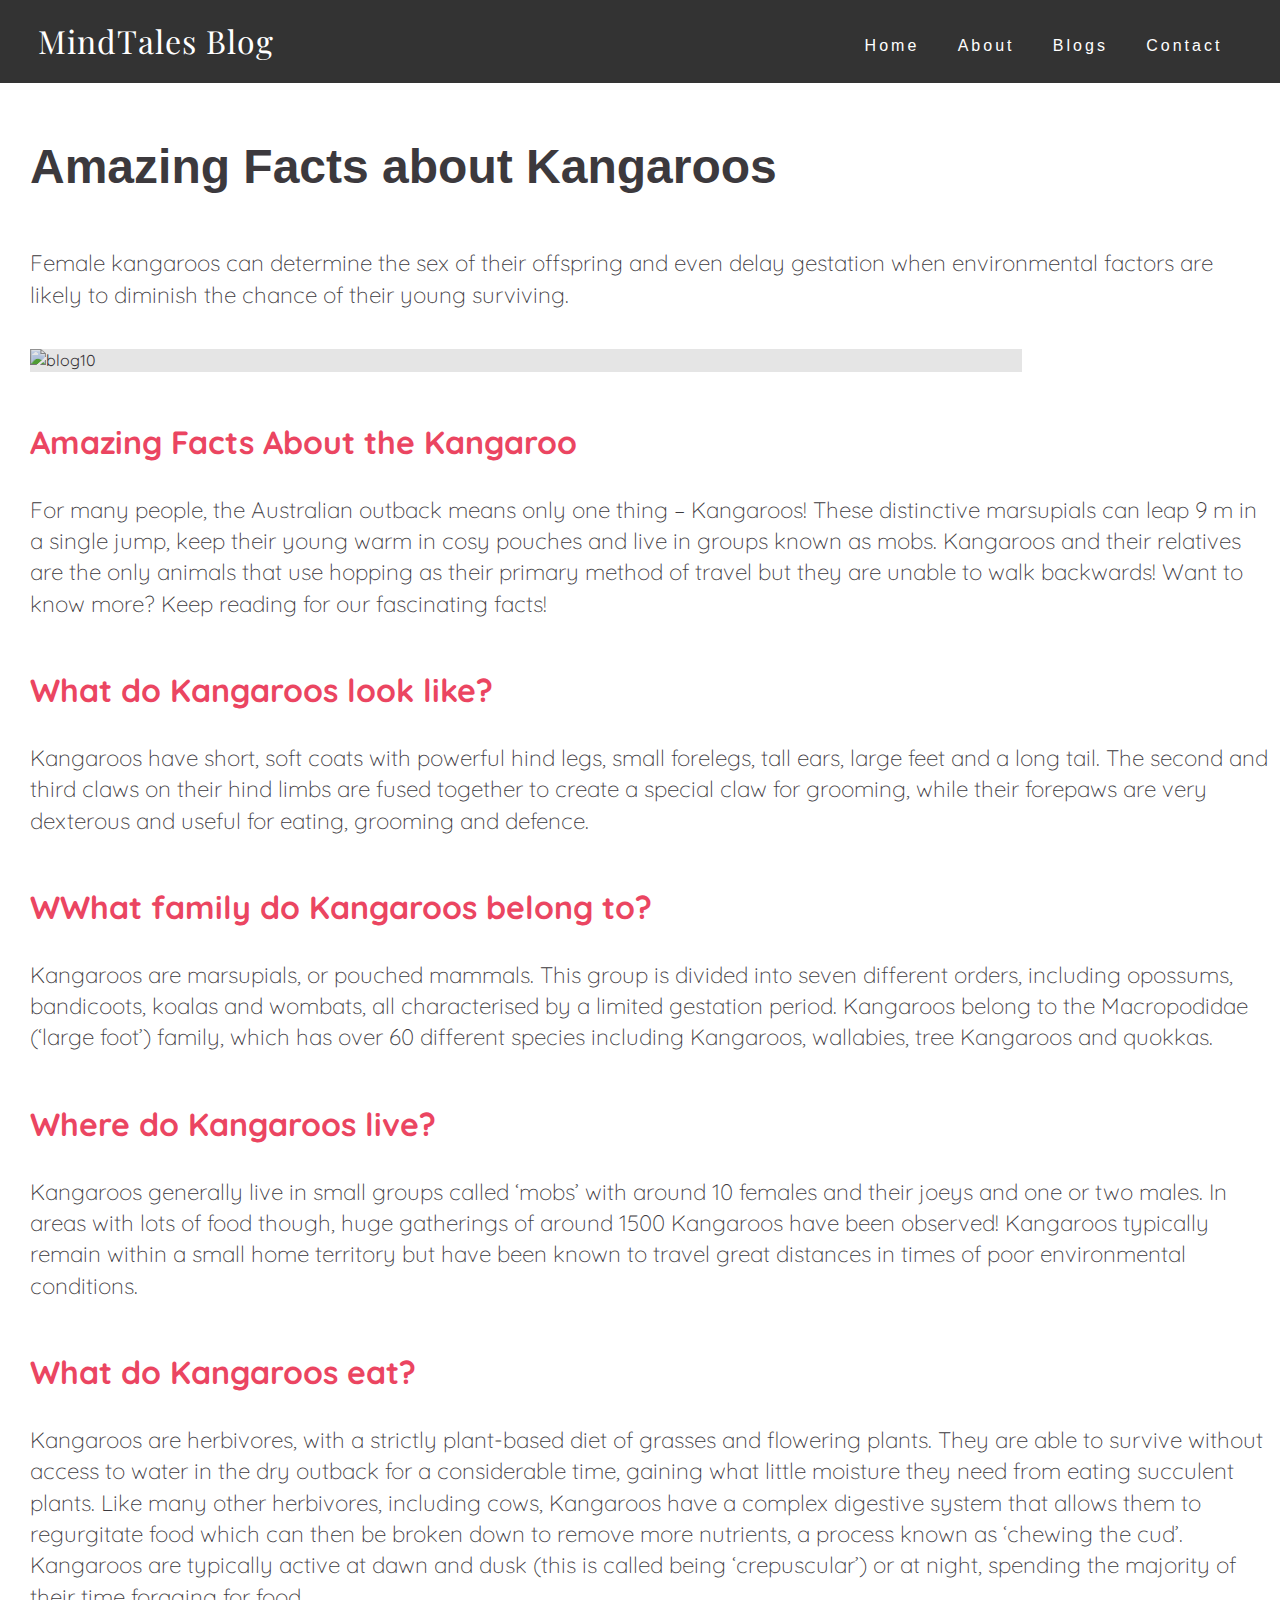
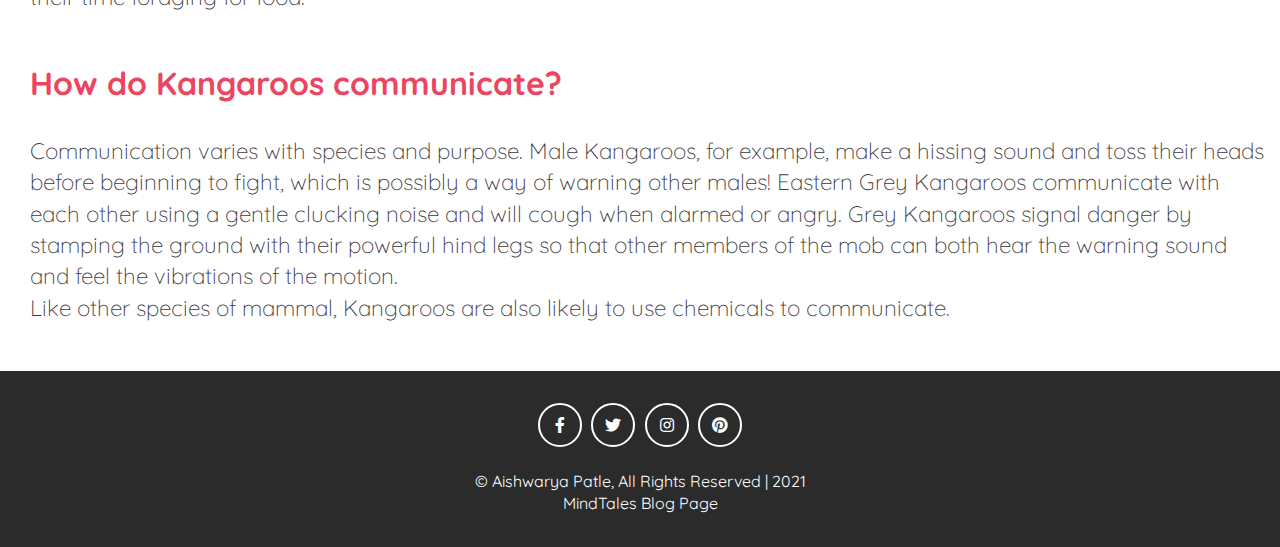
==== blog10.html @ d035e1fd "Add files via upload" ====
<!DOCTYPE html>
<html lang="en">
<head>
    <meta charset="UTF-8">
    <meta http-equiv="X-UA-Compatible" content="IE=edge">
    <meta name="viewport" content="width=device-width, initial-scale=1.0">
    <title>Bunny</title>
    <link rel="stylesheet" href="https://cdnjs.cloudflare.com/ajax/libs/font-awesome/5.14.0/css/all.min.css"/>
    <link rel="stylesheet" href="https://use.fontawesome.com/releases/v5.12.1/css/all.css" crossorigin="anonymous">
	<link rel="stylesheet" href="style.css" />
	<link rel="stylesheet" href="blog.css" />
</head>
<body>

    <nav class = "navbar">
        <div class = "container">
            <a href = "index.html" class = "navbar-brand">MindTales Blog</a>
            <div class = "navbar-nav">
                <a href = "index.html">Home</a>
                <a href = "index.html#about">About</a>
                <a href = "blogs.html">Blogs</a>
                <a href = "index.html#contact">Contact</a>
            </div>
        </div>
    </nav>

    <section class="blog-container">
        <h1 class="blog-title">Amazing Facts about Kangaroos</h1>
        <p>Female kangaroos can determine the sex of their offspring and even delay gestation 
            when environmental factors are likely to diminish the chance of their young surviving.
        </p>
        <br>

        <div class="blog-img-container"></div>
            <img
                src="https://onekindplanet.org/wp-content/uploads/2016/09/az_kangaroos1-520x294.jpg"
                alt="blog10"class="blog-img">
        </div>
            
        <h2 style="color: rgb(235, 69, 97)" class="blog-subtitle">Amazing Facts About the Kangaroo</h2>
        <p>
            For many people, the Australian outback means only one thing – Kangaroos! 
            These distinctive marsupials can leap 9 m in a single jump, keep their young warm in cosy pouches 
            and live in groups known as mobs. 
            Kangaroos and their relatives are the only animals that use hopping as their primary method of travel 
            but they are unable to walk backwards! Want to know more? Keep reading for our fascinating facts!
        </p>

        <h2 style="color: rgb(235, 69, 97)" class="blog-subtitle">What do Kangaroos look like?</h2>
        <p>
            Kangaroos have short, soft coats with powerful hind legs, small forelegs, tall ears, large feet and a long tail. 
            The second and third claws on their hind limbs are fused together to create a special claw for grooming, 
            while their forepaws are very dexterous and useful for eating, grooming and defence.
        </p>

        <h2 style="color: rgb(235, 69, 97)" class="blog-subtitle">WWhat family do Kangaroos belong to?</h2>
        <p>
            Kangaroos are marsupials, or pouched mammals. 
            This group is divided into seven different orders, including opossums, bandicoots, koalas and wombats, 
            all characterised by a limited gestation period. 
            Kangaroos belong to the Macropodidae (‘large foot’) family, which has over 60 different species 
            including Kangaroos, wallabies, tree Kangaroos and quokkas.
        </p>

        <h2 style="color: rgb(235, 69, 97)" class="blog-subtitle">Where do Kangaroos live?</h2>
        <p>
            Kangaroos generally live in small groups called ‘mobs’ with around 10 females and their joeys and one or two males. 
            In areas with lots of food though, huge gatherings of around 1500 Kangaroos have been observed!
            Kangaroos typically remain within a small home territory but have been known to travel great distances in times 
            of poor environmental conditions.
        </p>

        <h2 style="color: rgb(235, 69, 97)" class="blog-subtitle">What do Kangaroos eat?</h2>
        <p>
            Kangaroos are herbivores, with a strictly plant-based diet of grasses and flowering plants. 
            They are able to survive without access to water in the dry outback for a considerable time, 
            gaining what little moisture they need from eating succulent plants. 
            Like many other herbivores, including cows, Kangaroos have a complex digestive system that allows 
            them to regurgitate food which can then be broken down to remove more nutrients, a process known as ‘chewing the cud’.
            Kangaroos are typically active at dawn and dusk (this is called being ‘crepuscular’) or at night, 
            spending the majority of their time foraging for food.
        </p>

        <h2 style="color: rgb(235, 69, 97)" class="blog-subtitle">How do Kangaroos communicate?</h2>
        <p>
            Communication varies with species and purpose. Male Kangaroos, for example, make a hissing sound and toss 
            their heads before beginning to fight, which is possibly a way of warning other males!
            Eastern Grey Kangaroos communicate with each other using a gentle clucking noise and will cough when alarmed or angry. 
            Grey Kangaroos signal danger by stamping the ground with their powerful hind legs so that other members of the mob 
            can both hear the warning sound and feel the vibrations of the motion.
            <br>
            Like other species of mammal, Kangaroos are also likely to use chemicals to communicate.
            <br><br>
        </p>
    </section>

    <!-- footer -->
    <footer>
        <div class = "social-links">
          <a href = "#"><i class = "fab fa-facebook-f"></i></a>
          <a href = "#"><i class = "fab fa-twitter"></i></a>
          <a href = "#"><i class = "fab fa-instagram"></i></a>
          <a href = "#"><i class = "fab fa-pinterest"></i></a>
        </div>
        <span>© Aishwarya Patle, All Rights Reserved | 2021</span>
        <br>
        <span>MindTales Blog Page</span>
      </footer>
      <!-- end of footer -->

    <script src="index.js"></script>
    <script src="like.js"></script>
---- style.css ----
@import url('https://fonts.googleapis.com/css2?family=Playfair+Display:wght@500;600;700;800;900&family=Quicksand:wght@300;400;500;600;700&display=swap');

:root{
    --Playfair: 'Playfair Display', serif;
    --Quicksand: 'Quicksand', sans-serif;
    --Roboto: 'Roboto', sans-serif;
    --dark: #3c393d;
    --exDark: #2b2b2b;
}
*{
    padding: 0;
    margin: 0;
    font-family: var(--Quicksand);
}
body{
    line-height: 1.4;
    color: var(--dark);
}
img{
    width: 100%;
    display: block;
}
.container{
    max-width: 1320px;
    margin: 0 auto;
    padding: 0 1.2rem;
}

/* header */
header{
    min-height: 100vh;
    background: linear-gradient(rgba(0, 0, 0, 0.4), rgba(0, 0, 0, 0.4)), url(images/computer.jpg) center/cover no-repeat fixed;
    display: flex;
    flex-direction: column;
    justify-content: stretch;
}
.navbar{
    background: rgba(0, 0, 0, 0.8);
    padding: 1.2rem;
    position:relative;
    width: 97%;
}
.navbar-brand{
    color: #fff;
    font-size: 2rem;
    display: block;
    text-align: center;
    text-decoration: none;
    font-family: var(--Playfair);
    letter-spacing: 1px;
}
.navbar-nav{
    display:flex;
    padding: 0.8rem 0 0.2rem 0;
    text-align: center;
}
.navbar-nav a{
    font-family: var(--Roboto);
    letter-spacing: 1px;
    font-weight: 510;
    color: #fff;
    text-decoration: none;
    display: inline-block;
    padding: 3px 22px;
    border-radius: 20px;
    letter-spacing: 3px;
    transition: opacity 0.5s ease;
}
.navbar-nav a:hover{
    color: black;
    background-color: white;
    opacity: 0.7;
}
.navbar-nav a:active{
    color: black;
    background-color: white;
    opacity: 0.7;
}
.banner{
    flex: 1;
    display: flex;
    align-items: center;
    justify-content: center;
    text-align: center;
    color: #fff;
}
.banner-title{
    font-size: 3rem;
    font-family: var(--Playfair);
    line-height: 1.2;
}
.banner p{
    padding: 1rem 0 2rem 0;
    font-size: 1.7rem;
    text-transform: capitalize;
    font-family: var(--Roboto);
    font-weight: 300;
    word-spacing: 2px;
}

@media screen and (max-width: 1024px){
    nav .container{
        display:flex;
        flex-direction: column;
        align-items: center;
    }
    nav.navbar{
        height: 70px;
    }
}

/* blog */
.blog{
    background: #f9f9f9;
    padding: 3rem 0;
    padding-left: 30px;
}

.title{
    text-align: center;
    padding: 1rem 0;
}
.title h2{
    font-family: var(--Playfair);
    font-size: 2.4rem;
}

.blog-content{
    margin: 2rem 0;
}

.blog-img{
    position: relative;
    overflow: hidden;
}

.blog-img::after{
    position: absolute;
    content: "";
    top: 0;
    left: 0;
    width: 100%;
    height: 100%;
    background: rgba(0, 0, 0, 0.1);
}

.blog-img img{
    transition:  all 0.5s ease;
}

.blog-item:hover img{
    transform: scale(1.2);
}

.blog-text{
    margin: 2.2rem 0;
    padding: 0 1rem;
}

.blog-text span{
    font-weight: 300;
    display: block;
    padding-bottom: 0.5rem;
}
.blog-text h2{
    font-family: var(--Playfair);
    padding: 1rem 0;
    font-size: 1.65rem;
    font-weight: 500;
}
.blog-text p{
    font-weight: 300;
    font-size: 1.1rem;
    opacity: 0.9;
    padding-bottom: 1.2rem;
}
.blog-text a{
    font-family: var(--Roboto);
    font-size: 1.1rem;
    text-decoration: none;
    color: var(--dark);
    display: inline-block;
    background: var(--dark);
    color: #fff;
    padding: 0.55rem 1.2rem;
    transition: all 0.5s ease;
}
.blog-text a:hover{
    background: var(--exDark);
}
.but{
    padding: 10px 0;
    display: flex;
    justify-content: flex-end;
}
button{
    width: 200px;
    padding: 15px 0;
    margin-left: 100px;
    text-align: center;
    margin: 0 10px;
    border-radius: 25px;
    font-weight: bold;
    border: 2px solid #fe7250;
    background: #fe7250;
    color:#fff;
    cursor:pointer;
    transition: background 0.5s;
  }
button:hover{
    background:transparent;
    border: 2px solid #fff;
  }

/* contact */
.container1{
    padding-top: 100px;
    background:#f9f9f9
}
.row h3 {
    font-family: 'Roboto', sans-serif, 'arial';
    font-weight: 600;
    font-size: 50px;
    color: rgb(46, 41, 41);
    text-align: center;
}
.row h4 {
    font-family: 'Roboto', sans-serif, 'arial';
    font-weight: 400;
    font-size: 20px;
    color: #9b9b9b;
    line-height: 1.5;
}

/* ///// inputs /////*/

input:focus ~ label, textarea:focus ~ label, input:valid ~ label, textarea:valid ~ label {
    font-size: 0.75em;
    color: #999;
    top: -5px;
    -webkit-transition: all 0.225s ease;
    transition: all 0.225s ease;
}

.styled-input {
    float: left;
    width: 293px;
    margin: 1rem 0;
    position: relative;
    border-radius: 4px;
}

@media only screen and (max-width: 768px){
    .styled-input {
        width:100%;
    }
}

.styled-input label {
    color: #999;
    padding: 1.3rem 30px 1rem 30px;
    position: absolute;
    top: -6px;
    left: 0;
    -webkit-transition: all 0.25s ease;
    transition: all 0.25s ease;
    pointer-events: none;
}

.styled-input.wide { 
    width: 650px;
    max-width: 100%;
}

input, textarea {
    padding: 15px;
    border: 0;
    width: 100%;
    font-size: 1rem;
    background-color: #2d2d2d;
    color: white;
    border-radius: 4px;
}

input:focus, textarea:focus { outline: 0; }

input:focus ~ span, textarea:focus ~ span {
    width: 100%;
    -webkit-transition: all 0.075s ease;
    transition: all 0.075s ease;
}

textarea {
    width: 100%;
    min-height: 10em;
}

.input-container {
    width: 650px;
    max-width: 100%;
    margin: 20px auto 25px auto;
}

.submit-btn {
    display:flex;
    padding: 7px 35px;
    border-radius: 60px;
    display: inline-block;
    background-color: #4b8cfb;
    color: white;
    font-size: 18px;
    cursor: pointer;
    box-shadow: 0 2px 5px 0 rgba(0,0,0,0.06),
              0 2px 10px 0 rgba(0,0,0,0.07);
    -webkit-transition: all 300ms ease;
    transition: all 300ms ease;
}
.submit-btn:hover {
    transform: translateY(1px);
    box-shadow: 0 1px 1px 0 rgba(0,0,0,0.10),
              0 1px 1px 0 rgba(0,0,0,0.09);
}
@media (max-width: 768px) {
    .submit-btn {
        width:100%;
        float: none;
        text-align:center;
    }
}
input[type=checkbox] + label {
  color: #ccc;
  font-style: italic;
} 
input[type=checkbox]:checked + label {
  color: #f00;
  font-style: normal;
}

/* about */
.about{
    height: 120px;
    background-image: linear-gradient(to left,#ff00cc,#5b5bb1);
    padding: 4.5rem 0;
    padding-bottom: 90px;
}
.container-abt{
    display:flex;
    flex-direction: column;
    text-align: center;
}
.about-title{
    color:#fff;
    font-family: var(--Roboto);
    font-size: 1.9rem;
    margin-bottom: 10px;
}
.about-para h3{
    color:rgb(247, 245, 245);
    margin-bottom: 3px;
}
.about-para p{
    color:rgb(238, 235, 235);
    margin-bottom: 3px;
}

/* footer */
footer{
    background: var(--exDark);
    color: #fff;
    text-align: center;
    padding: 2rem 0;
}
.social-links{
    display: flex;
    justify-content: center;
    margin-bottom: 1.4rem;
}
.social-links a{
    border: 2px solid #fff;
    color: #fff;
    display: block;
    width: 40px;
    height: 40px;
    display: flex;
    justify-content: center;
    align-items: center;
    border-radius: 50%;
    text-decoration: none;
    margin: 0 0.3rem;
    transition: all 0.5s ease;
}

.social-links a:hover{
    background: #fff;
    color: var(--exDark);
}

.footer span{
    margin-top: 0.1rem;
    display: block;
    font-family: var(--Playfair);
    letter-spacing: 2px;
}

/* Media Queries */
@media screen and (min-width: 540px){
    .navbar-nav a{
        padding-right: 1.2rem;
        padding-left: 1.2rem;
    }
    .banner-title{
        font-size: 5rem;
    }
}

@media screen and (min-width: 768px){
    .navbar .container{
        display: flex;
        align-items: center;
        justify-content: space-between;
    }
    .blog-content{
        display: grid;
        grid-template-columns: repeat(2, 1fr);
        gap: 2rem;
    }
}

@media screen and (min-width: 992px){
    .blog-content{
        grid-template-columns: repeat(3, 1fr);
    }
    .about-content{
        display: grid;
        grid-template-columns: repeat(2, 1fr);
        column-gap: 3rem;
        align-items: center;
    }
}
---- blog.css ----
@import url('https://fonts.googleapis.com/css2?family=Playfair+Display:wght@500;600;700;800;900&family=Quicksand:wght@300;400;500;600;700&display=swap');

:root{
    --Playfair: 'Playfair Display', serif;
    --Quicksand: 'Quicksand', sans-serif;
    --Roboto: 'Roboto', sans-serif;
}

.blog-img-container {
	text-align: center;
}
section.blog-container {
	padding: 0 10px;
	padding-left: 30px;
}
.blog-img {
	width: 80%;
	margin-bottom: 2rem;
}
body {
    font-family: var(--Playfair);
}
h1.blog-title {
	font-family: var(--Roboto);
	font-size: 3rem;
	max-width: 70%;
	margin: 50px 0;
	margin-bottom: 3rem;
}
.blog-container p {
	font-size: 1.4rem;
	margin-bottom: 1rem;
	font-weight: 300;
}
h2.blog-subtitle {
	font-size: 2rem;
	max-width: 80%;
	margin: 30px 0;
	margin-top: 3rem;
}
.blog-review {
	display:flex;
	flex-direction: column;
	padding: 0 70px;
}
ul{
	padding-left: 40px;
}
.like {
	font-size: 2rem;
	margin-bottom: 1rem;
	padding-left: 60px;
}
.like i {
	color:tomato;
	height:20px;
}
.comment-box{
	top: 50%;
	left: 50%;
	width: 500px;
	padding-top: 10px;
	padding-left: 60px;
	padding-bottom: 30px;
}
.comment-box input{
	width: 100%;
	height: 50px;
	padding: 0 20px;
	margin-bottom: 15px;
	border-radius: 5px;
	border: 1px solid #3d6369;
}
.comment-box input:focus{
	border: 1px solid #000;
	outline: 0;
}
.comment-box textarea{
	width: 100%;
	height: 150px;
	padding: 15px 20px;
	margin-bottom: 15px;
	border-radius: 5px;
	border: 1px solid #86b0b6;
}
.comment-box textarea:focus{
	border: 1px solid #000;
	outline: 0;
}
.comment-box button{
	border: 0;
	padding: 10px 30px;
	background: #86b0b6;
	font-size: 18px;
	border-radius: 5px;
	color: #fff;
}
.comment-box button:hover{
	background-color: #718a8e;
}
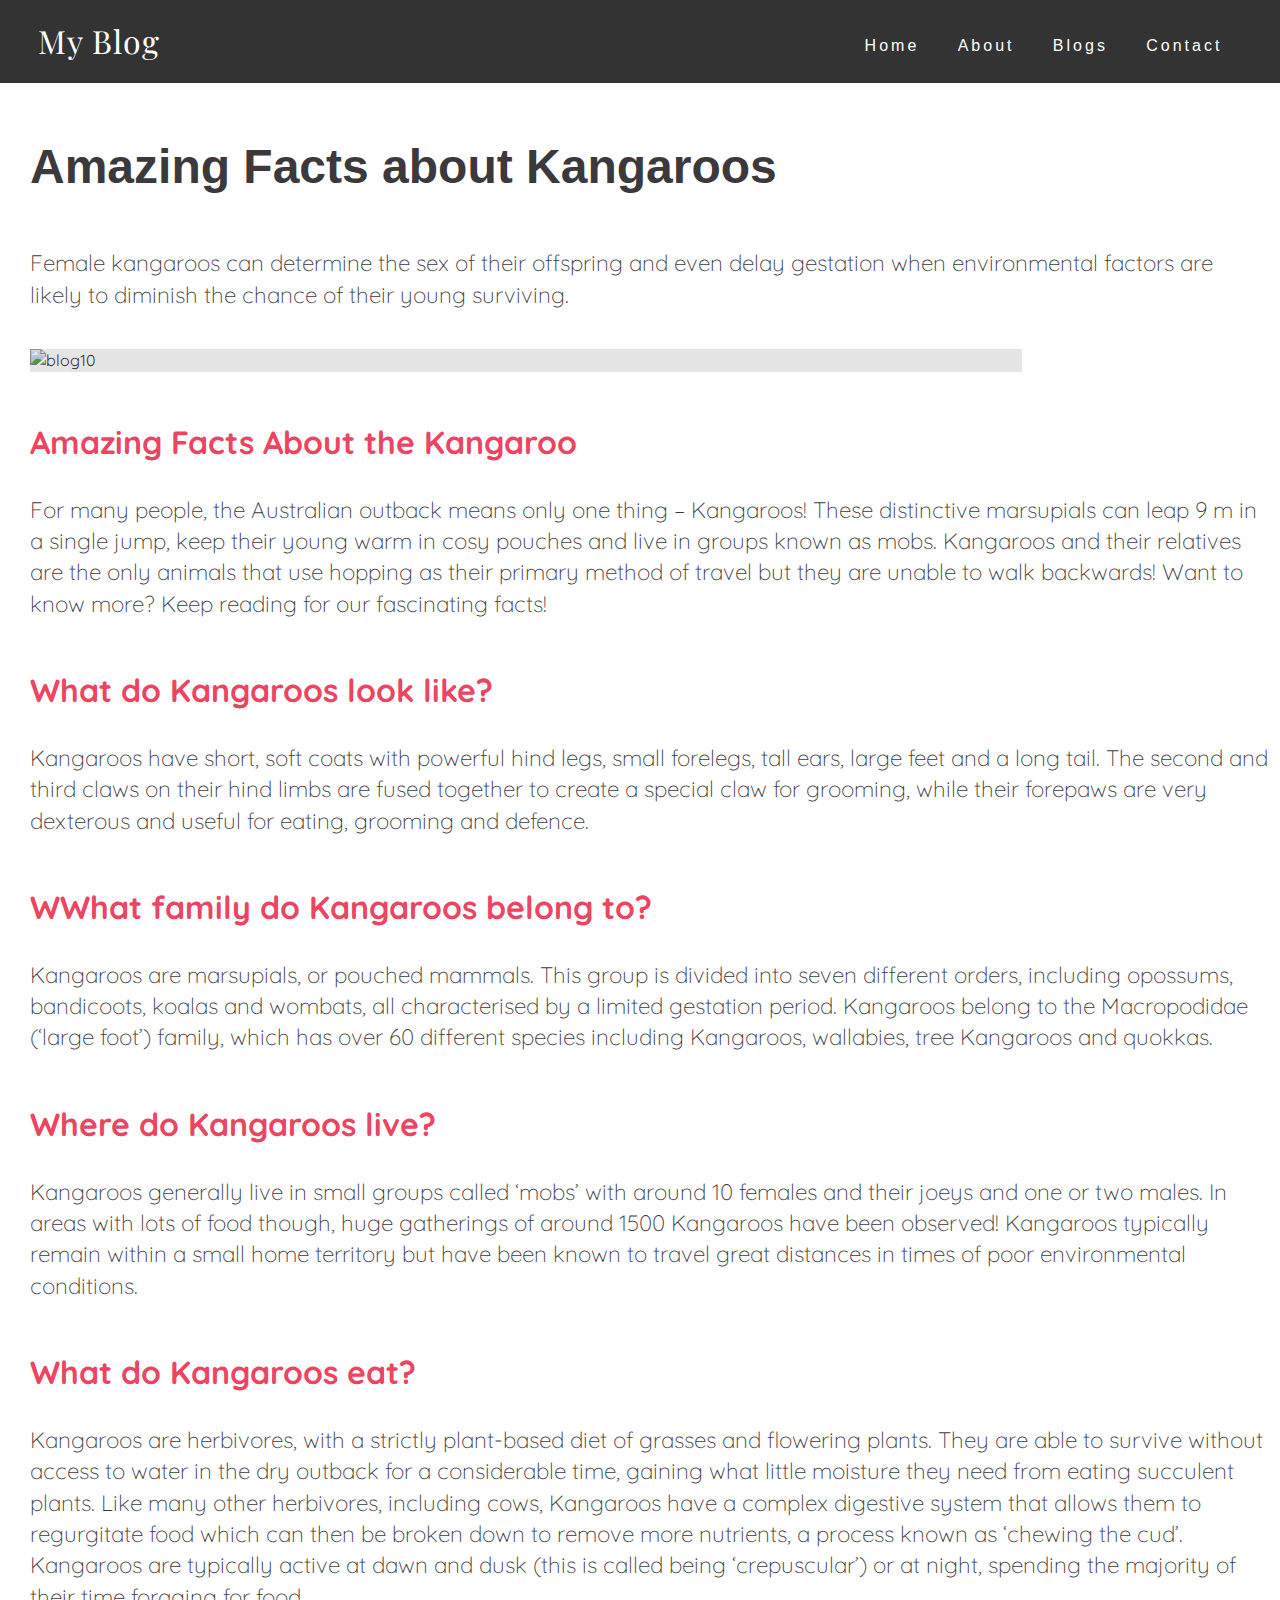
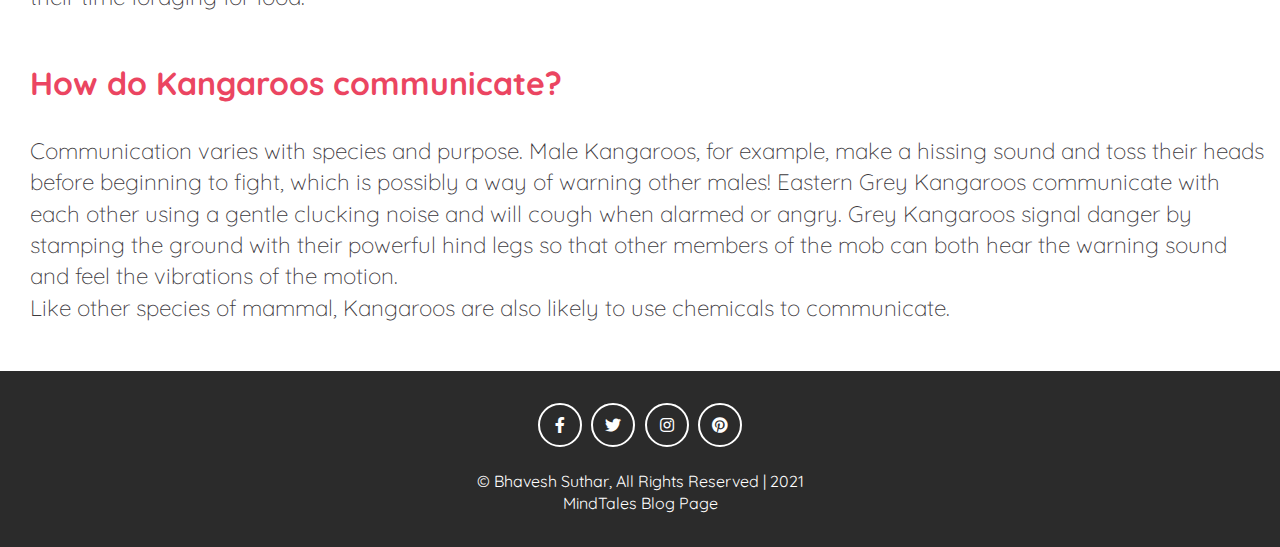
==== commit 7b215254: "Update blog10.html" ====
--- a/blog10.html
+++ b/blog10.html
@@ -14,7 +14,7 @@
 
     <nav class = "navbar">
         <div class = "container">
-            <a href = "index.html" class = "navbar-brand">MindTales Blog</a>
+            <a href = "index.html" class = "navbar-brand">My Blog</a>
             <div class = "navbar-nav">
                 <a href = "index.html">Home</a>
                 <a href = "index.html#about">About</a>
@@ -102,11 +102,11 @@
           <a href = "#"><i class = "fab fa-instagram"></i></a>
           <a href = "#"><i class = "fab fa-pinterest"></i></a>
         </div>
-        <span>© Aishwarya Patle, All Rights Reserved | 2021</span>
+        <span>© Bhavesh Suthar, All Rights Reserved | 2021</span>
         <br>
         <span>MindTales Blog Page</span>
       </footer>
       <!-- end of footer -->
 
     <script src="index.js"></script>
-    <script src="like.js"></script>+    <script src="like.js"></script>
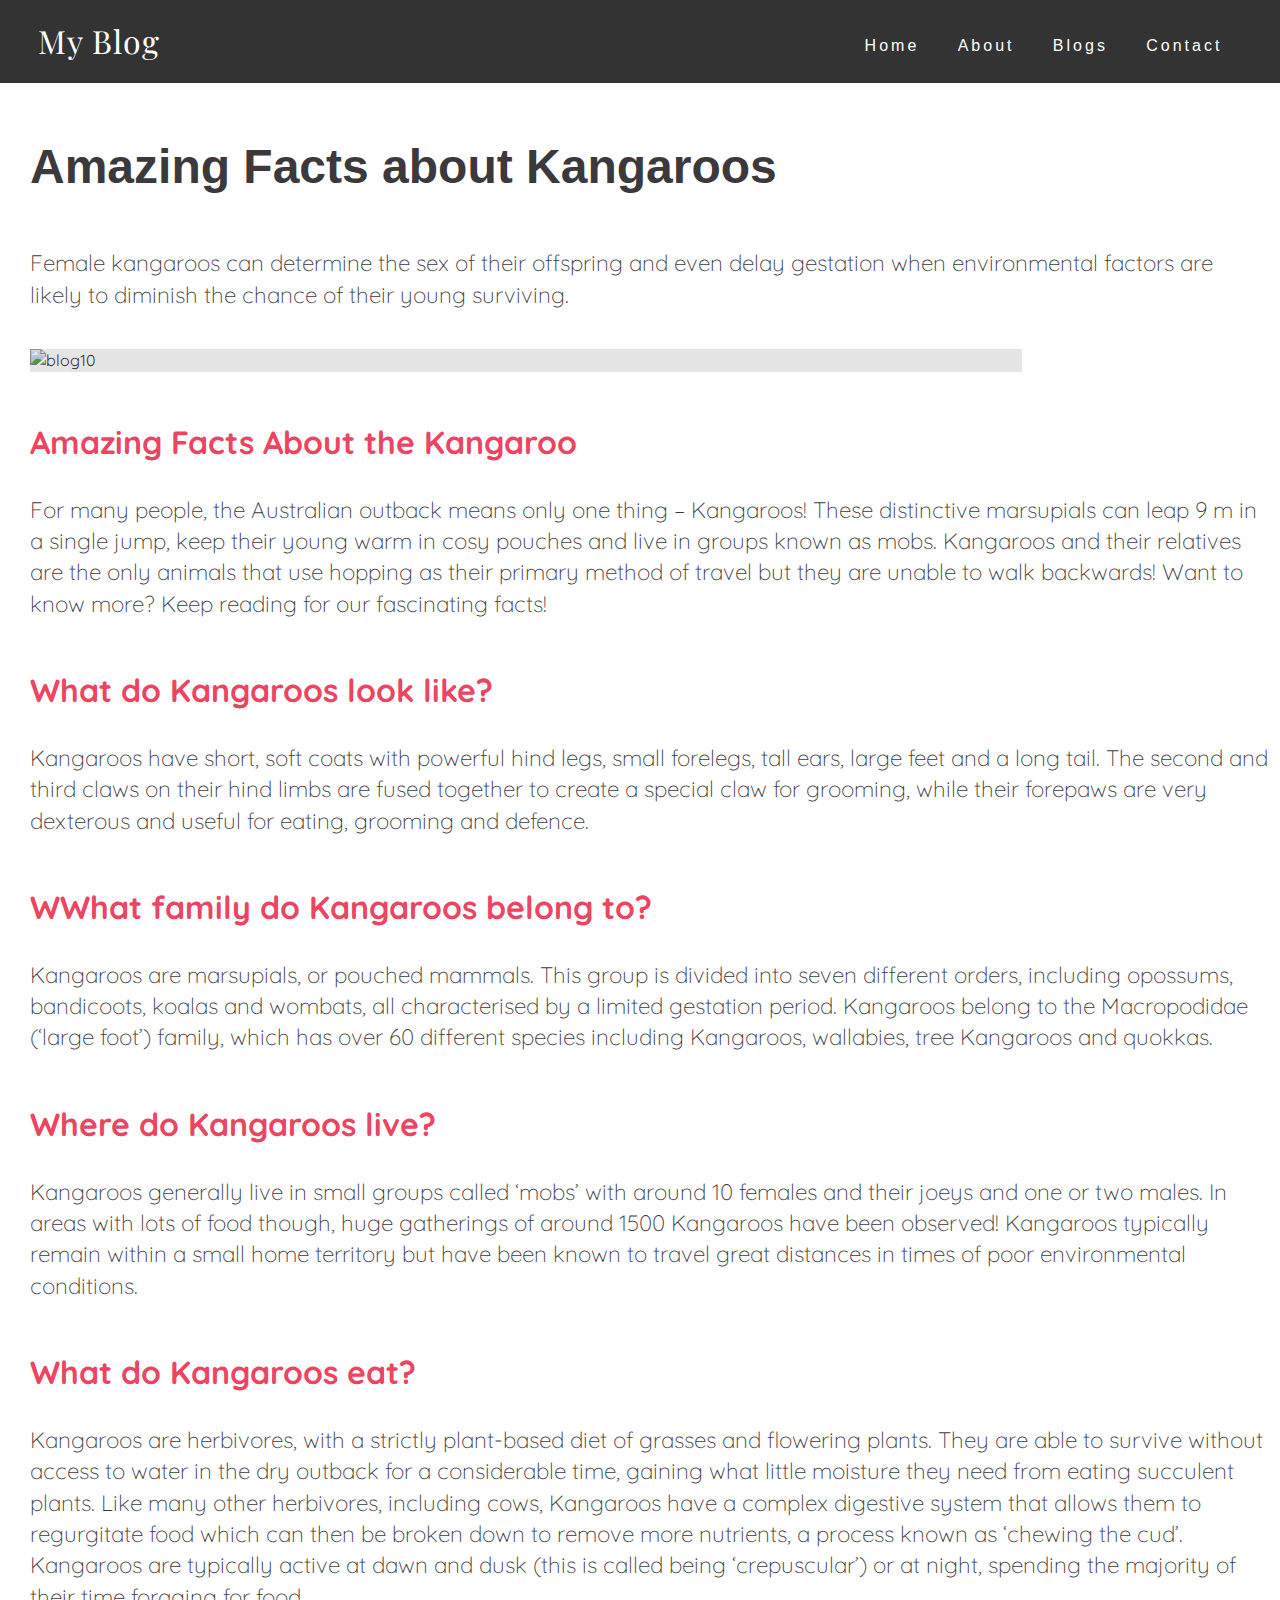
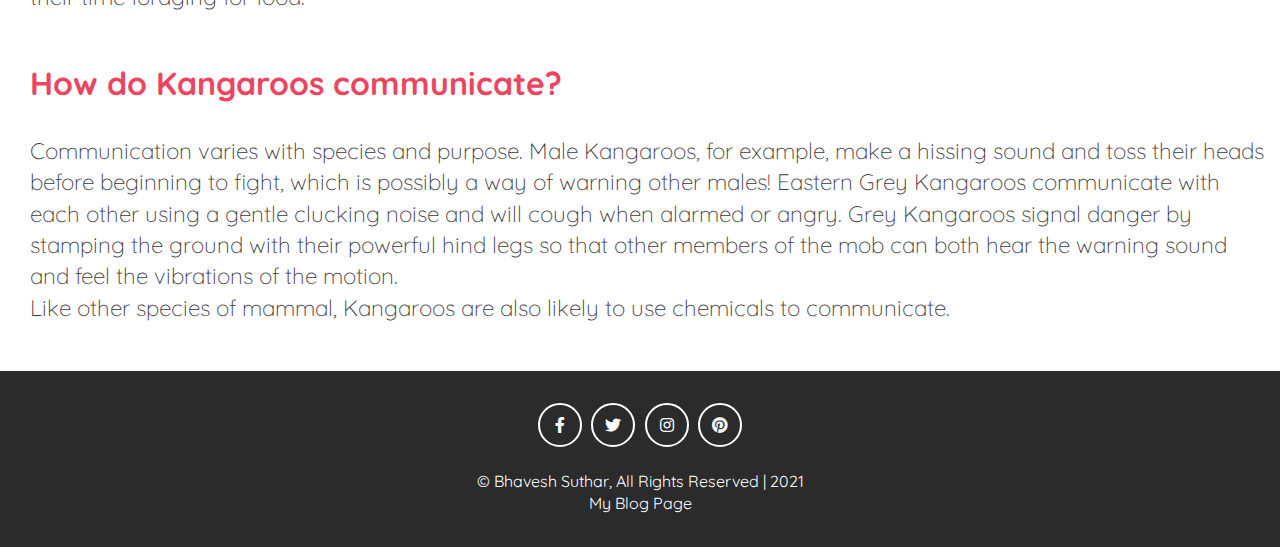
==== commit 1668d347: "Update blog10.html" ====
--- a/blog10.html
+++ b/blog10.html
@@ -104,7 +104,7 @@
         </div>
         <span>© Bhavesh Suthar, All Rights Reserved | 2021</span>
         <br>
-        <span>MindTales Blog Page</span>
+        <span>My Blog Page</span>
       </footer>
       <!-- end of footer -->
 
